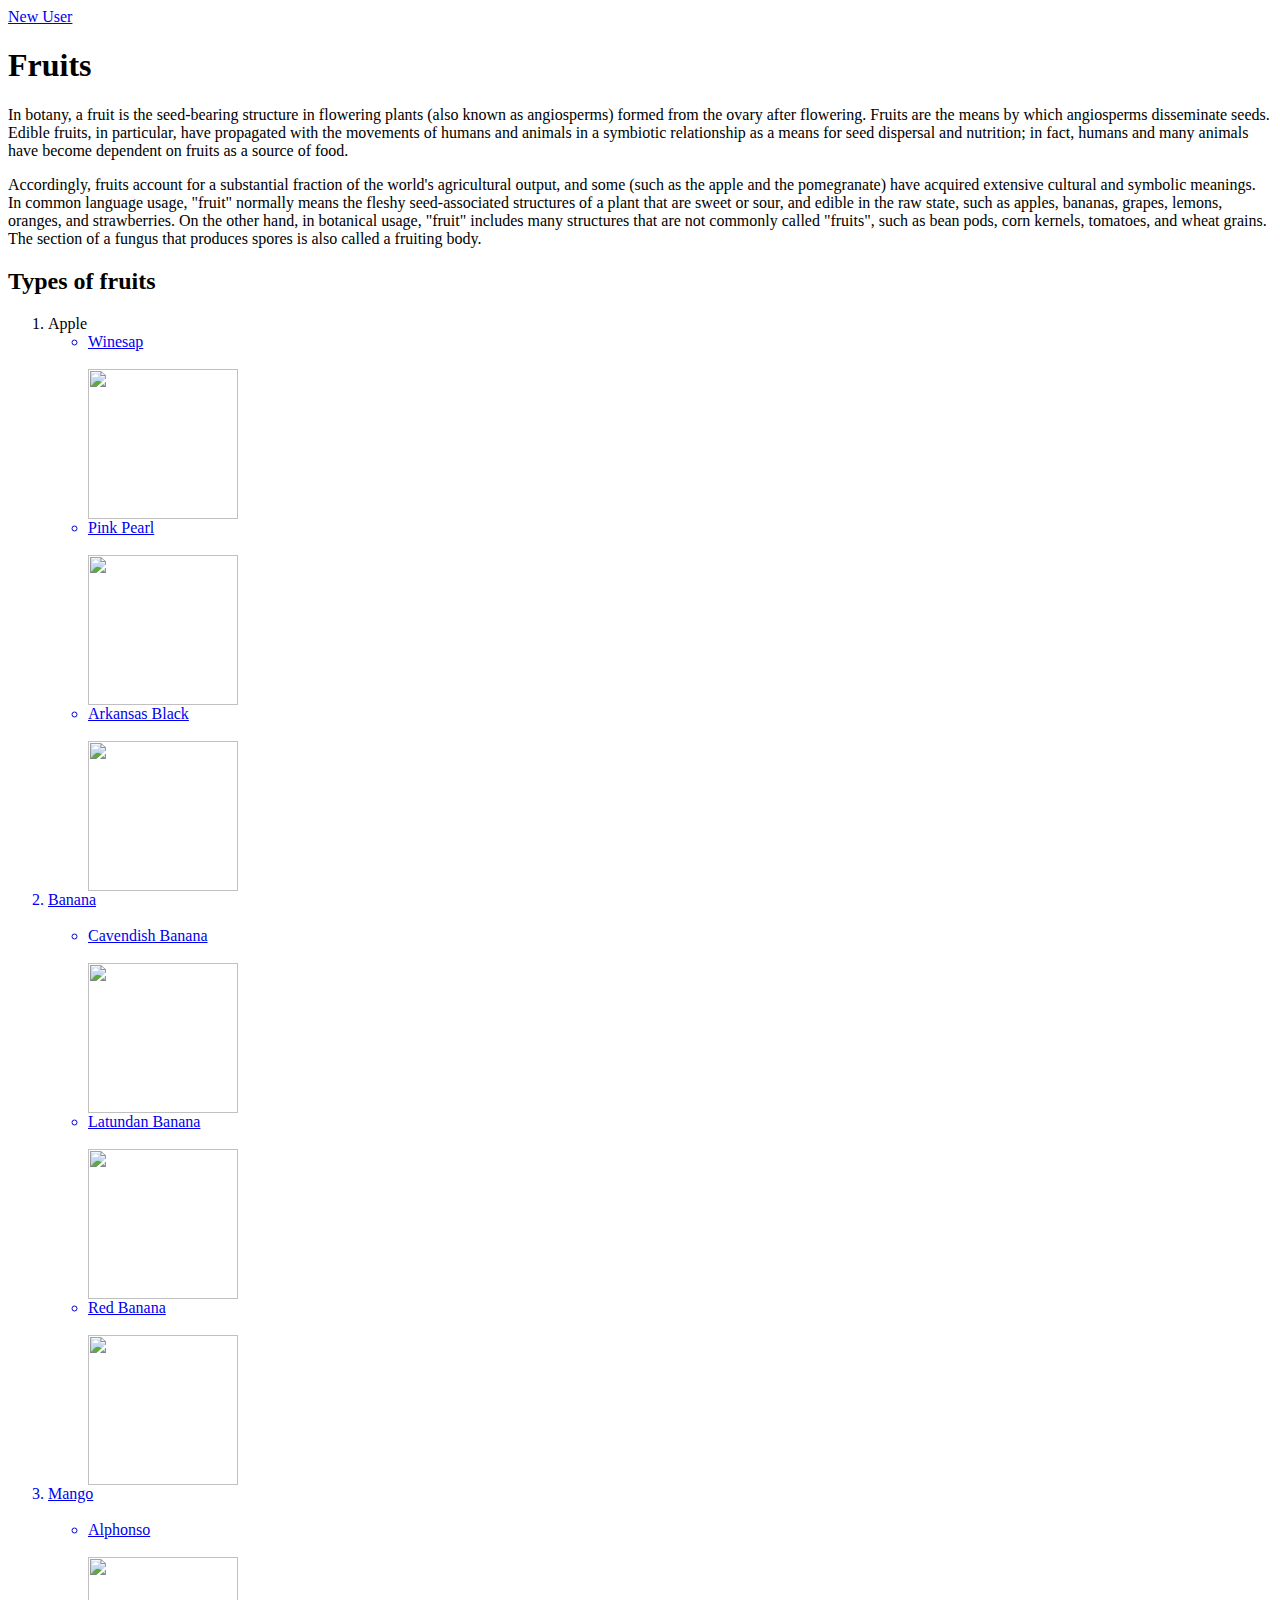
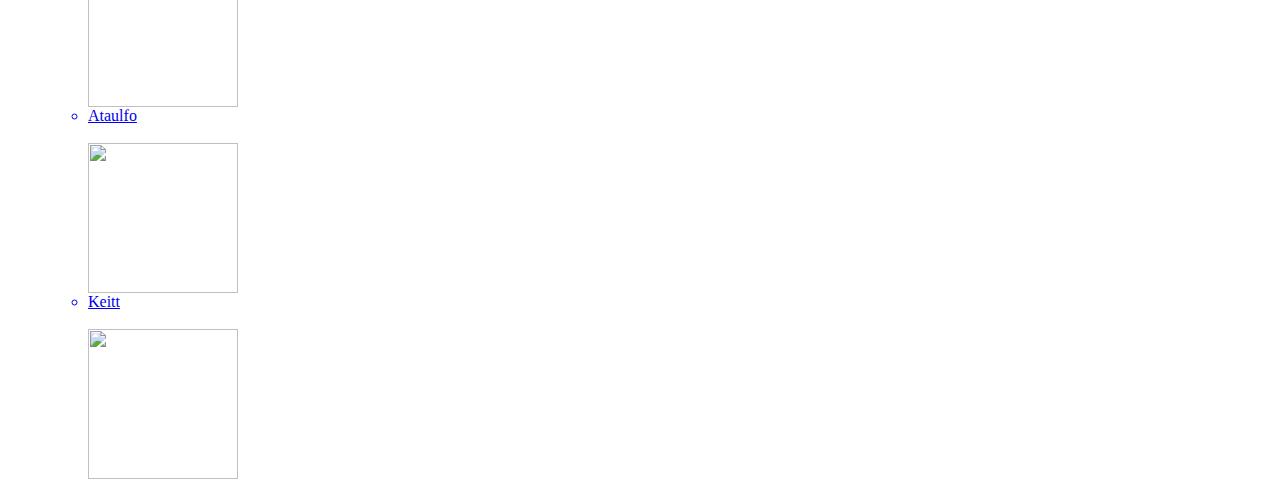
==== index.html @ 138e173b "Add files via upload" ====
<! DOCTYPE HTML>
<html>
<head> 
	<link rel="stylesheet" type="text/css" href="server files\indexStyle.css">
   <title> Fruits </title>
   <!-- Required meta tags -->
    <meta charset="utf-8">
    <meta name="viewport" content="width=device-width, initial-scale=1, shrink-to-fit=no">
</head> 
<a href="server files\Register.html">New User</a><br>
<h1>Fruits</h1>
<body>
     <p> In botany, a fruit is the seed-bearing structure in flowering plants (also known as angiosperms) formed from the ovary after flowering.
     Fruits are the means by which angiosperms disseminate seeds. Edible fruits, in particular, have propagated with the movements of humans and animals in a symbiotic relationship as a means for seed dispersal and nutrition; in fact, humans and many animals have become dependent on fruits as a source of food.</p>
	 
	 <p>Accordingly, fruits account for a substantial fraction of the world's agricultural output, and some (such as the apple and the pomegranate) have acquired extensive cultural and symbolic meanings.
        In common language usage, "fruit" normally means the fleshy seed-associated structures of a plant that are sweet or sour, and edible in the raw state, such as apples, bananas, grapes, lemons, oranges, and strawberries. On the other hand, in botanical usage, "fruit" includes many structures that are not commonly called "fruits", such as bean pods, corn kernels, tomatoes, and wheat grains.
		The section of a fungus that produces spores is also called a fruiting body.</p>
		
		<h2>Types of fruits</h2>
		<ol>
		<li>Apple</li>
		    <ul>
			<a href="server files\Winesap.html"><li>Winesap</li></a><br>
			<a href="server files\Winesap.html">
			    <img src="https://newenglandapples.org/wp-content/uploads/2019/03/winesap-300x300.png" height="150" width="150" >
			
			<a href="server files\PinkPearl.html"><li>Pink Pearl</li></a><br>
			<a href="server files\PinkPearl.html">
			     <img src= "https://specialtyproduce.com/sppics/8098.png" height="150" width="150">
				 
			<a href="server files\ArkansasBlack.html"><li>Arkansas Black</li></a><br>
			<a href="server files\ArkansasBlack.html">
			     <img src="https://fruitguys.com/wp-content/uploads/2012/07/arkansas-black-apple-lg.jpg" height="150" width="150">
			</ul>
		<li>Banana</li><br>
          <ul>
          	<a href="server files\CavendishBanana.html"><li>Cavendish Banana</li></a><br>
		    	<a href="server files\CavendishBanana.html">
		    	   <img src="https://4.imimg.com/data4/UL/DS/MY-13396088/cavendish-banana-500x500.jpg" height="150" width="150">


		    	<a href="server files\LatundanBanana.html"><li>Latundan Banana</li></a><br>
		    	<a href="server files\LatundanBanana.html">
		    		<img src="https://www.pattithatha.com/product/70_63.RastaliBananaA.jpg" height="150" width="150">


		    	<a href="server files\RedBanana.html"><li>Red Banana</li></a><br>
		    	<a href="server files\RedBanana.html">
		    		<img src="https://cdn.shopify.com/s/files/1/0051/4159/4210/products/red_banana_6c26d302-dd2b-498a-b3bb-a7a15958eb3b_1024x1024.jpg?v=1597776949" height="150" width="150">
          </ul>

		<li>Mango</li><br>
		    <ul>
			<a href="server files\Alphonso.html"><li>Alphonso</li></a><br>
			<a href="server files\Alphonso.html">
			   <img src="https://devgadmango.com/wp-content/uploads/2019/11/orignal-mango.png" height="150" width="150">

			 <a href="server files\Ataulfo.html"><li>Ataulfo</li></a><br>  
			 <a href="server files\Ataulfo.html">
			    <img src="https://www.perishablenews.com/wp-content/uploads/2020/01/p3-14.jpg" height="150" width="150">
				
			<a href="server files\Keitt.html"><li>Keitt</li></a><br>	
			<a href="server files\Keitt.html">
			    <img src="https://cdn3.volusion.com/hreny.ypnsh/v/vspfiles/photos/categories/149.jpg?v-cache=1505928763" height="150" width="150">
			</ul>
		</ol>
  
</body>
  
</html>
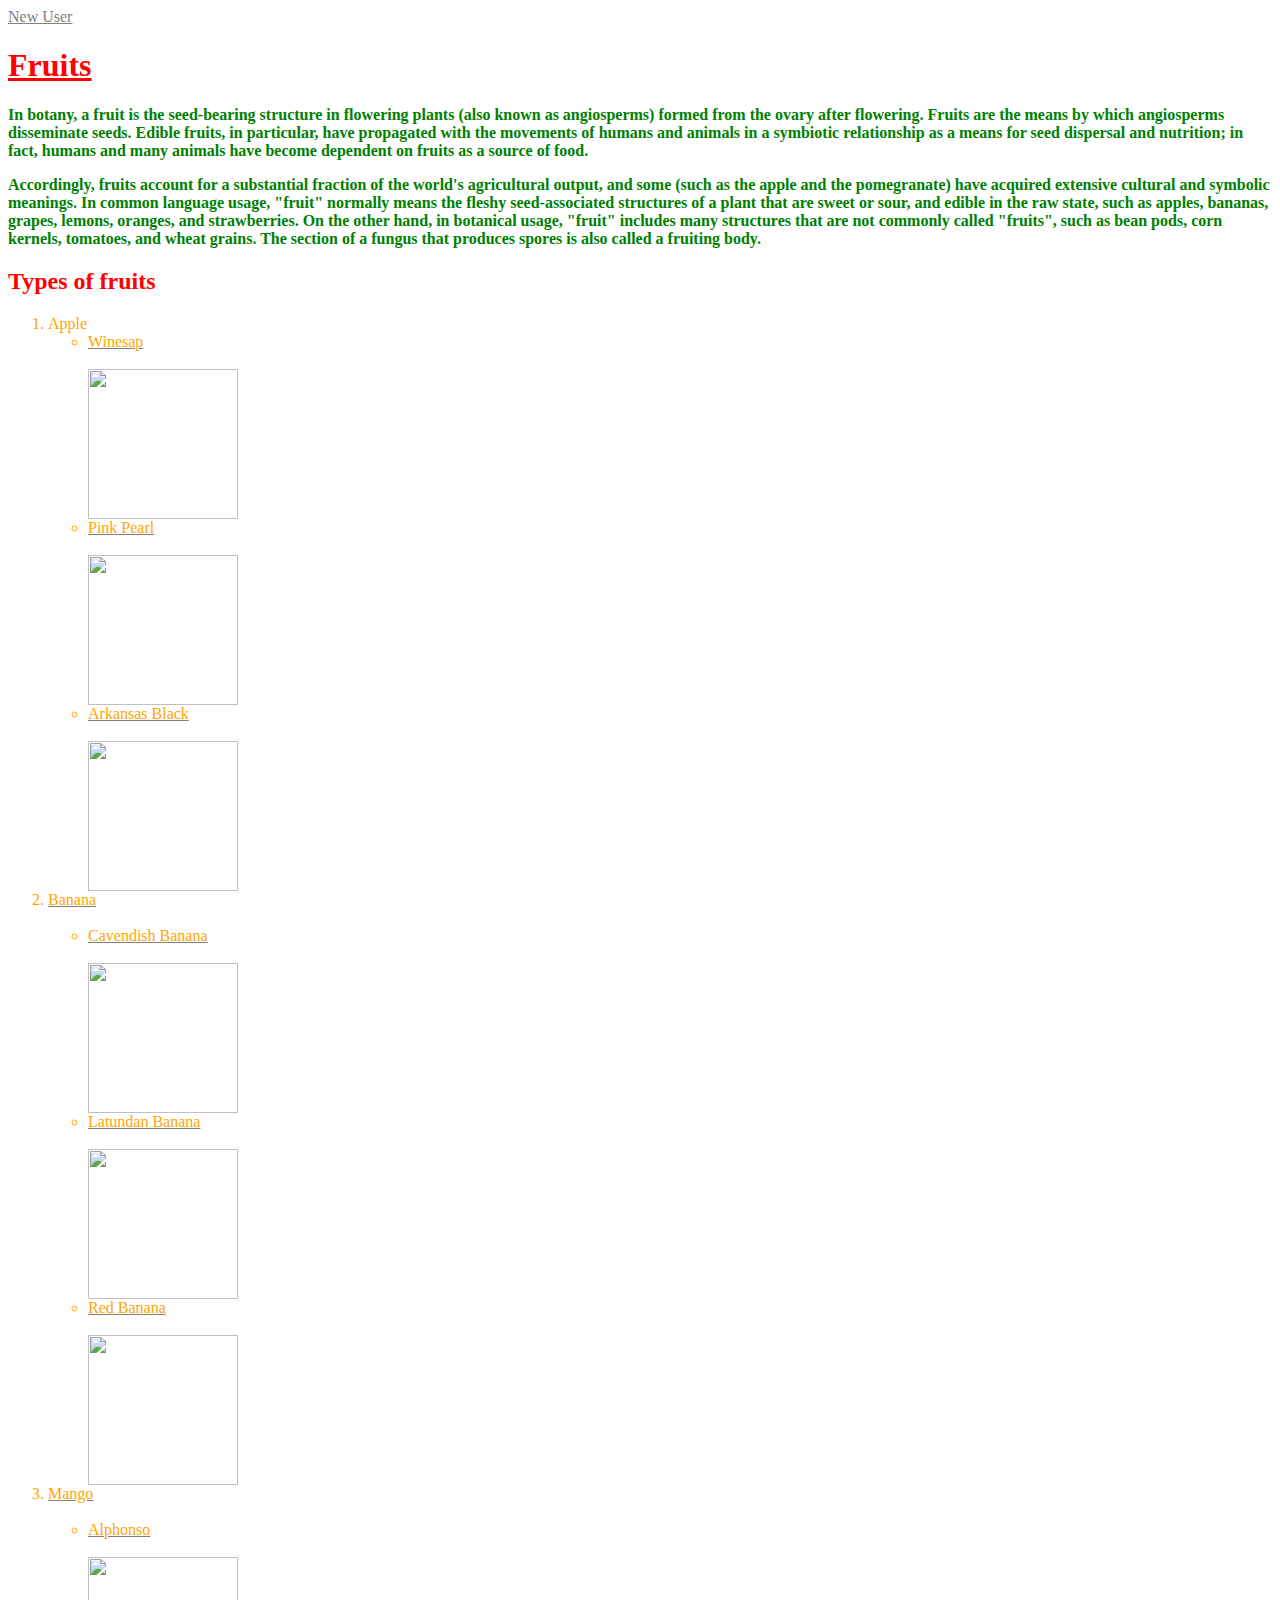
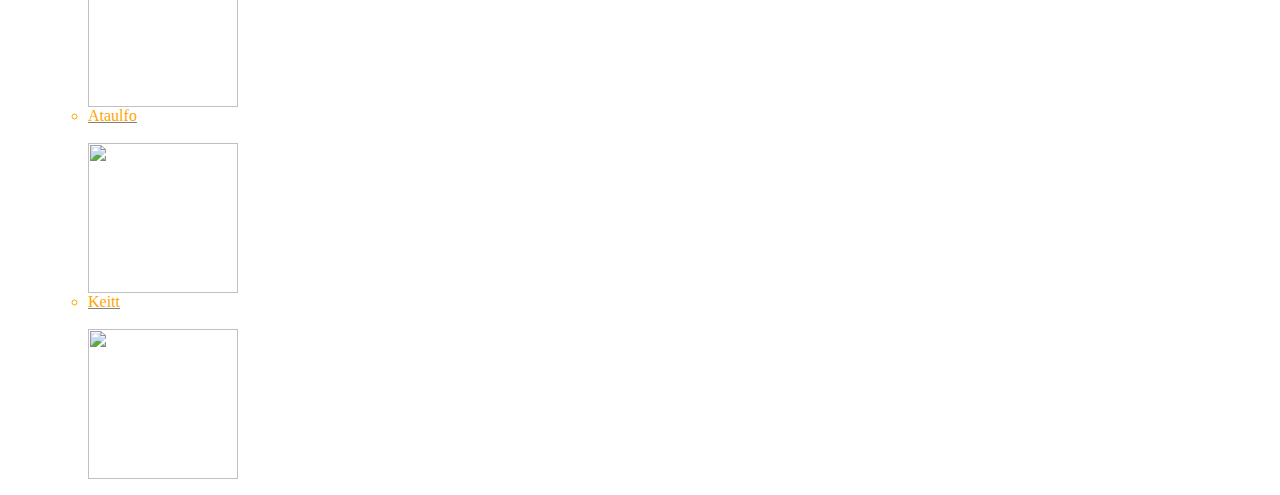
==== commit 70e5f8fe: "Add files via upload" ====
--- a/index.html
+++ b/index.html
@@ -1,13 +1,13 @@
 <! DOCTYPE HTML>
 <html>
 <head> 
-	<link rel="stylesheet" type="text/css" href="server files\indexStyle.css">
+	<link rel="stylesheet" type="text/css" href="indexStyle.css">
    <title> Fruits </title>
    <!-- Required meta tags -->
     <meta charset="utf-8">
     <meta name="viewport" content="width=device-width, initial-scale=1, shrink-to-fit=no">
 </head> 
-<a href="server files\Register.html">New User</a><br>
+<a href="Register.html">New User</a><br>
 <h1>Fruits</h1>
 <body>
      <p> In botany, a fruit is the seed-bearing structure in flowering plants (also known as angiosperms) formed from the ovary after flowering.
@@ -21,47 +21,47 @@
 		<ol>
 		<li>Apple</li>
 		    <ul>
-			<a href="server files\Winesap.html"><li>Winesap</li></a><br>
-			<a href="server files\Winesap.html">
+			<a href="Winesap.html"><li>Winesap</li></a><br>
+			<a href="Winesap.html">
 			    <img src="https://newenglandapples.org/wp-content/uploads/2019/03/winesap-300x300.png" height="150" width="150" >
 			
-			<a href="server files\PinkPearl.html"><li>Pink Pearl</li></a><br>
-			<a href="server files\PinkPearl.html">
+			<a href="PinkPearl.html"><li>Pink Pearl</li></a><br>
+			<a href="PinkPearl.html">
 			     <img src= "https://specialtyproduce.com/sppics/8098.png" height="150" width="150">
 				 
-			<a href="server files\ArkansasBlack.html"><li>Arkansas Black</li></a><br>
-			<a href="server files\ArkansasBlack.html">
+			<a href="ArkansasBlack.html"><li>Arkansas Black</li></a><br>
+			<a href="ArkansasBlack.html">
 			     <img src="https://fruitguys.com/wp-content/uploads/2012/07/arkansas-black-apple-lg.jpg" height="150" width="150">
 			</ul>
 		<li>Banana</li><br>
           <ul>
-          	<a href="server files\CavendishBanana.html"><li>Cavendish Banana</li></a><br>
-		    	<a href="server files\CavendishBanana.html">
+          	<a href="CavendishBanana.html"><li>Cavendish Banana</li></a><br>
+		    	<a href="CavendishBanana.html">
 		    	   <img src="https://4.imimg.com/data4/UL/DS/MY-13396088/cavendish-banana-500x500.jpg" height="150" width="150">
 
 
-		    	<a href="server files\LatundanBanana.html"><li>Latundan Banana</li></a><br>
-		    	<a href="server files\LatundanBanana.html">
+		    	<a href="LatundanBanana.html"><li>Latundan Banana</li></a><br>
+		    	<a href="LatundanBanana.html">
 		    		<img src="https://www.pattithatha.com/product/70_63.RastaliBananaA.jpg" height="150" width="150">
 
 
-		    	<a href="server files\RedBanana.html"><li>Red Banana</li></a><br>
-		    	<a href="server files\RedBanana.html">
+		    	<a href="RedBanana.html"><li>Red Banana</li></a><br>
+		    	<a href="RedBanana.html">
 		    		<img src="https://cdn.shopify.com/s/files/1/0051/4159/4210/products/red_banana_6c26d302-dd2b-498a-b3bb-a7a15958eb3b_1024x1024.jpg?v=1597776949" height="150" width="150">
           </ul>
 
 		<li>Mango</li><br>
 		    <ul>
-			<a href="server files\Alphonso.html"><li>Alphonso</li></a><br>
-			<a href="server files\Alphonso.html">
+			<a href="Alphonso.html"><li>Alphonso</li></a><br>
+			<a href="Alphonso.html">
 			   <img src="https://devgadmango.com/wp-content/uploads/2019/11/orignal-mango.png" height="150" width="150">
 
-			 <a href="server files\Ataulfo.html"><li>Ataulfo</li></a><br>  
-			 <a href="server files\Ataulfo.html">
+			 <a href="Ataulfo.html"><li>Ataulfo</li></a><br>  
+			 <a href="Ataulfo.html">
 			    <img src="https://www.perishablenews.com/wp-content/uploads/2020/01/p3-14.jpg" height="150" width="150">
 				
-			<a href="server files\Keitt.html"><li>Keitt</li></a><br>	
-			<a href="server files\Keitt.html">
+			<a href="Keitt.html"><li>Keitt</li></a><br>	
+			<a href="Keitt.html">
 			    <img src="https://cdn3.volusion.com/hreny.ypnsh/v/vspfiles/photos/categories/149.jpg?v-cache=1505928763" height="150" width="150">
 			</ul>
 		</ol>
--- a/indexStyle.css
+++ b/indexStyle.css
@@ -0,0 +1,42 @@
+body {
+	background-image: url("https://media.istockphoto.com/photos/frits-concept-of-pineapple-and-mango-fruits-with-copy-space-on-white-picture-id1007108098");
+	-webkit-background-size: cover;
+  -moz-background-size: cover;
+  -o-background-size: cover;
+  background-size: cover;
+}
+
+img{
+	transition: all 1s;
+}
+
+img:hover{
+	transform: scale(1.1);
+}
+
+a{
+	color: grey;
+}
+h1 {
+	color: red;
+	text-decoration: underline;
+}
+
+p {
+font-size: 16;
+font-family: "Segoe Print";	
+color: green;
+font-weight: bold;
+}
+
+h2{
+	color: red;
+}
+
+li{
+	color: orange;
+}
+
+a:hover{
+ color:blue;
+}
